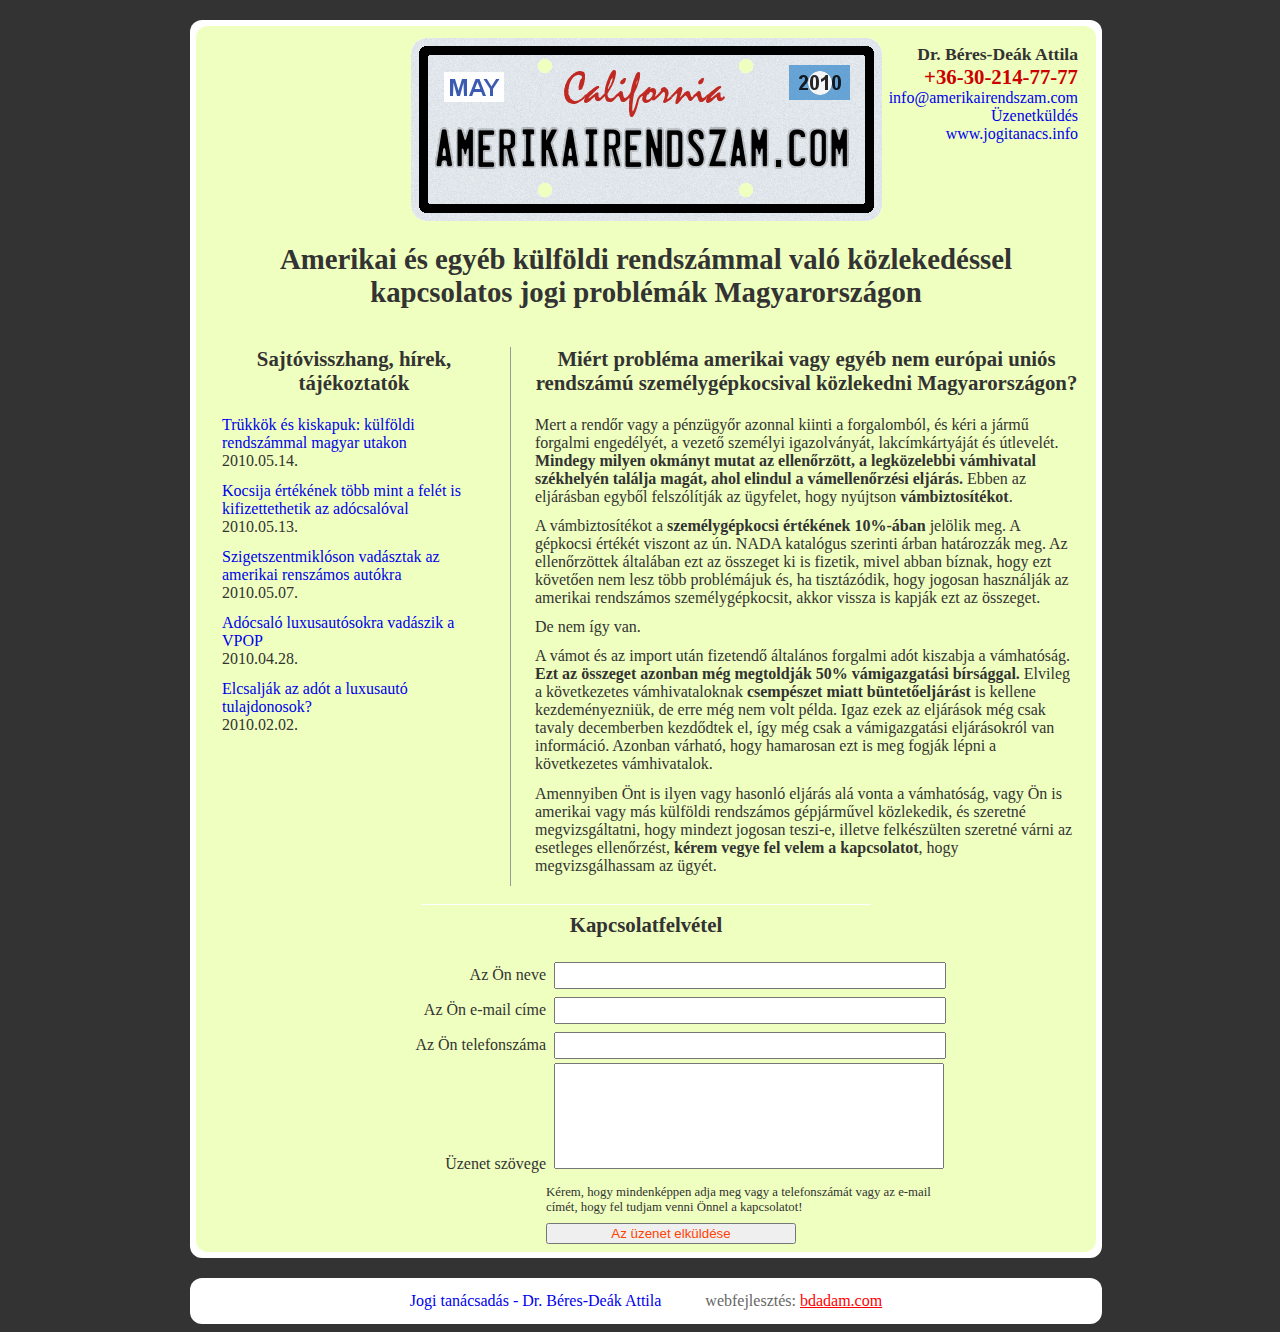
==== index.html @ 933d0d34 "migrated content" ====
<!DOCTYPE html>
<html lang="hu">
<head>
<meta charset="utf-8" />
<title>Amerikai rendszámos és más külföldi rendszámos autók jogi problémái</title>
<meta name="description" content="Amerikai és más külföldi rendszámmal való közlekedés jogi problémái, lefoglalt autó, jogtalan VPOP bírság elkerülése." />
<link rel="stylesheet" href="/static/css/page.min.css?_=20120702" />
<link rel="icon" type="image/vnd.microsoft.icon" href="/favicon.ico" />
</head>
<body>
<div id="container">
<div class="white-border">
<div class="white-border-inner">
<div id="header">
<img id="logo" src="/static/img/rendszam.png?_=20120702" alt="amerikairendszam.com logó" />
<div id="topcontacts">
<ul>
<li><span class="myname">Dr. Béres-Deák Attila</span></li>
<li><span class="phone">+36-30-214-77-77</span></li>
<li><a href="mailto:info@amerikairendszam.com">info@amerikairendszam.com</a></li>
<li><a href="#contact">Üzenetküldés</a></li>
<li><a href="http://www.jogitanacs.info/">www.jogitanacs.info</a></li>
</ul>
</div>
<h1>Amerikai és egyéb külföldi rendszámmal való közlekedéssel kapcsolatos jogi problémák Magyarországon</h1>
</div>
<div id="content-container-right">
<div id="content-right">
<h2 class="question">Miért probléma amerikai vagy egyéb nem európai uniós rendszámú személygépkocsival közlekedni Magyarországon?</h2>
<p class="answer">
Mert a rendőr vagy a pénzügyőr azonnal kiinti a forgalomból,
és kéri a jármű forgalmi engedélyét, a vezető személyi igazolványát,
lakcímkártyáját és útlevelét.
<b>Mindegy milyen okmányt mutat az ellenőrzött,
a legközelebbi vámhivatal székhelyén találja magát,
ahol elindul a vámellenőrzési eljárás.</b>
Ebben az eljárásban egyből felszólítják az ügyfelet,
hogy nyújtson <b>vámbiztosítékot</b>.
</p>
<p class="answer">
A vámbiztosítékot a <b>személygépkocsi értékének 10%-ában</b> jelölik meg.
A gépkocsi értékét viszont az ún. NADA katalógus szerinti árban határozzák meg.
Az ellenőrzöttek általában ezt az összeget ki is fizetik, mivel abban bíznak,
hogy ezt követően nem lesz több problémájuk és,
ha tisztázódik, hogy jogosan használják az amerikai rendszámos személygépkocsit,
akkor vissza is kapják ezt az összeget.
</p>
<p class="answer">
De nem így van.
</p>
<p class="answer">
A vámot és az import után fizetendő általános forgalmi adót kiszabja a vámhatóság.
<b>Ezt az összeget azonban még megtoldják 50% vámigazgatási bírsággal.</b>
Elvileg a következetes vámhivataloknak <b>csempészet miatt büntetőeljárást</b> is kellene kezdeményezniük,
de erre még nem volt példa. Igaz ezek az eljárások még csak tavaly decemberben kezdődtek el,
így még csak a vámigazgatási eljárásokról van információ.
Azonban várható, hogy hamarosan ezt is meg fogják lépni a következetes vámhivatalok.
</p>
<p class="answer">
Amennyiben Önt is ilyen vagy hasonló eljárás alá vonta a vámhatóság,
vagy Ön is amerikai vagy más külföldi rendszámos gépjárművel közlekedik,
és szeretné megvizsgáltatni, hogy mindezt jogosan teszi-e,
illetve felkészülten szeretné várni az esetleges ellenőrzést,
<b>kérem vegye fel velem a kapcsolatot</b>, hogy megvizsgálhassam az ügyét.
</p>
</div>
</div>
<div id="content-container-left">
<div id="content-left">
<h2>Sajtóvisszhang, hírek, tájékoztatók</h2>
<ul>
<li><a href="http://www.indexfejer.hu/index.php?option=com_content&amp;view=article&amp;id=2455:truekkoek-es-kiskapuk-kuelfoeldi-rendszammal-magyar-utakon">Trükkök és kiskapuk: külföldi rendszámmal magyar utakon</a><br />2010.05.14.</li>
<li><a href="http://www.vaminfo.hu/News/Details/Kocsija-ertekenek-tobb-mint-a-felet-is-kifizettethetik-az-adocsaloval">Kocsija értékének több mint a felét is kifizettethetik az adócsalóval</a><br />2010.05.13.</li>
<li><a href="http://automenedzser.hu/vezetes/20100507_szigetszentmiklos.aspx">Szigetszentmiklóson vadásztak az amerikai renszámos autókra</a><br />2010.05.07.</li>
<li><a href="http://www.origo.hu/auto/20100423-adocsalo-luxusautosokra-vadasztunk-a-vamosokkal.html">Adócsaló luxusautósokra vadászik a VPOP</a><br />2010.04.28.</li>
<li><a href="http://www.klubradio.hu/cikk.php?id=16&amp;cid=102854">Elcsalják az adót a luxusautó tulajdonosok?</a><br />2010.02.02.</li>
</ul>
</div>
</div>
<div style="clear: both;"></div>
<div id="contact">
<div class="horiz-separator"></div>
<h2>Kapcsolatfelvétel</h2>
<form action="/" id="contact_form" method="post">
<fieldset>
<label for="contact_name">Az Ön neve</label>
<input id="contact_name" name="name" type="text" />
<br />
<label for="contact_email">Az Ön e-mail címe</label>
<input id="contact_email" name="email" type="text" />
<br />
<label for="contact_phone">Az Ön telefonszáma</label>
<input id="contact_phone" name="phone" type="text" />
<br />
<label for="contact_msg">Üzenet szövege</label>
<textarea id="contact_msg" rows="6" cols="44" name="msg"></textarea>
<span class="contact-hint">Kérem, hogy mindenképpen adja meg vagy a telefonszámát vagy az e-mail címét, hogy fel tudjam venni Önnel a kapcsolatot!</span>
<input type="submit" value="Az üzenet elküldése" />
</fieldset>
</form>
<script>
    (function() {
        var form = document.querySelector('#contact_form');
        form.addEventListener('submit', function(e) {
            if (!form.phone.value && !form.email.value) {
                e.preventDefault();
                alert('Kérem, legalább e-mail címet vagy telefonszámot adjon meg, hogy fel tudjam venni Önnel a kapcsolatot!');
                return;
            }
        });
    }());
</script>
</div>
</div>
</div>
<div id="footer" class="white-border">
<ul>
<li><a href="http://www.jogitanacs.info">Jogi tanácsadás - Dr. Béres-Deák Attila</a></li>
<li><a class="webdev" href="http://bdadam.com/"><span class="webdev">webfejlesztés: </span><span class="bdadam">bdadam.com</span></a></li>
</ul>
</div>
</div>
<script>
var _gaq = _gaq || [];
_gaq.push(['_setAccount', 'UA-36353861-2']);
_gaq.push(['_trackPageview']);
(function() {
var ga = document.createElement('script');
ga.src = 'https://www.google-analytics.com/ga.js';
var s = document.getElementsByTagName('script')[0]; s.parentNode.insertBefore(ga, s);
})();
</script>
</body>
</html>
---- static/css/page.min.css ----
body,div,span,p,ul,li,h1,h2,h3,h4,h5,h6{margin:0;padding:0;}textarea{resize:none;}a:link,a:visited,a:hover,a:active{color:#00e;text-decoration:none;}a:hover,a:active{text-decoration:underline;}li{list-style:none;list-style-type:none;list-style-position:inside;}h1{font-size:1.8em;text-align:center;margin:18px auto 38px auto;padding:0 18px;}h2{font-size:1.3em;text-align:center;margin-bottom:1em;}body{background-color:#333;font-family:Garamond,serif;font-size:12pt;color:#333;}#header{position:relative;text-align:center;}#logo{margin:12px auto auto auto;text-align:center;width:471px;height:183px;}#topcontacts{position:absolute;top:18px;right:18px;text-align:right;}.phone{color:#c00;font-weight:bold;font-size:1.3em;}.myname{font-weight:bold;font-size:1.1em;}#container{width:900px;margin:0 auto;position:relative;}.white-border{width:100%;-moz-border-radius:12px;-webkit-border-radius:12px;border-radius:12px;margin:20px auto 0 auto;background-color:#fff;position:relative;padding:6px;}.white-border-inner{background-color:#EFFFBF;-moz-border-radius:12px;-webkit-border-radius:12px;border-radius:12px;width:100%;position:relative;}#content-container-right{float:right;width:65%;border-left:1px solid #999;}#content-right{margin:0 18px 0 24px;}#content-container-left{width:34%;float:right;}#content-left{margin:0 24px 0 18px;}#content-left li{margin:0 0 12px 0;}.answer{margin-bottom:.7em;}.horiz-separator{width:50%;margin:18px auto 8px auto;border-top:1px solid #fff;}#contact{clear:both;position:relative;}#contact_form{width:600px;margin:0 auto;}#contact_form fieldset{position:relative;width:100%;margin:0;padding:0;border:none;}#contact_form label{width:200px;display:inline-block;padding:4px 4px 4px 0;text-align:right;}#contact_form input[type=text]{width:388px;margin:4px 0 4px 0;padding:4px 0;right:0;}#contact_form input[type=submit]{width:250px;margin:8px auto 8px auto;text-align:center;left:200px;position:relative;color:#ff4200;}#contact_form textarea{width:384px;height:100px;padding:2px;}.contact-hint{font-size:.8em;width:400px;margin:8px 0 0 auto;display:block;}#footer{position:relative;margin:20px auto 8px auto;text-align:center;}#footer ul{width:100%;margin:8px 0 8px 0;}#footer li{display:inline;list-style:none;list-style-type:none;list-style-position:inside;padding:0 20px 0 20px;}#footer a{text-decoration:none!important;}.bdadam{color:#f00;text-decoration:underline;}.webdev{color:#666;text-decoration:none;}
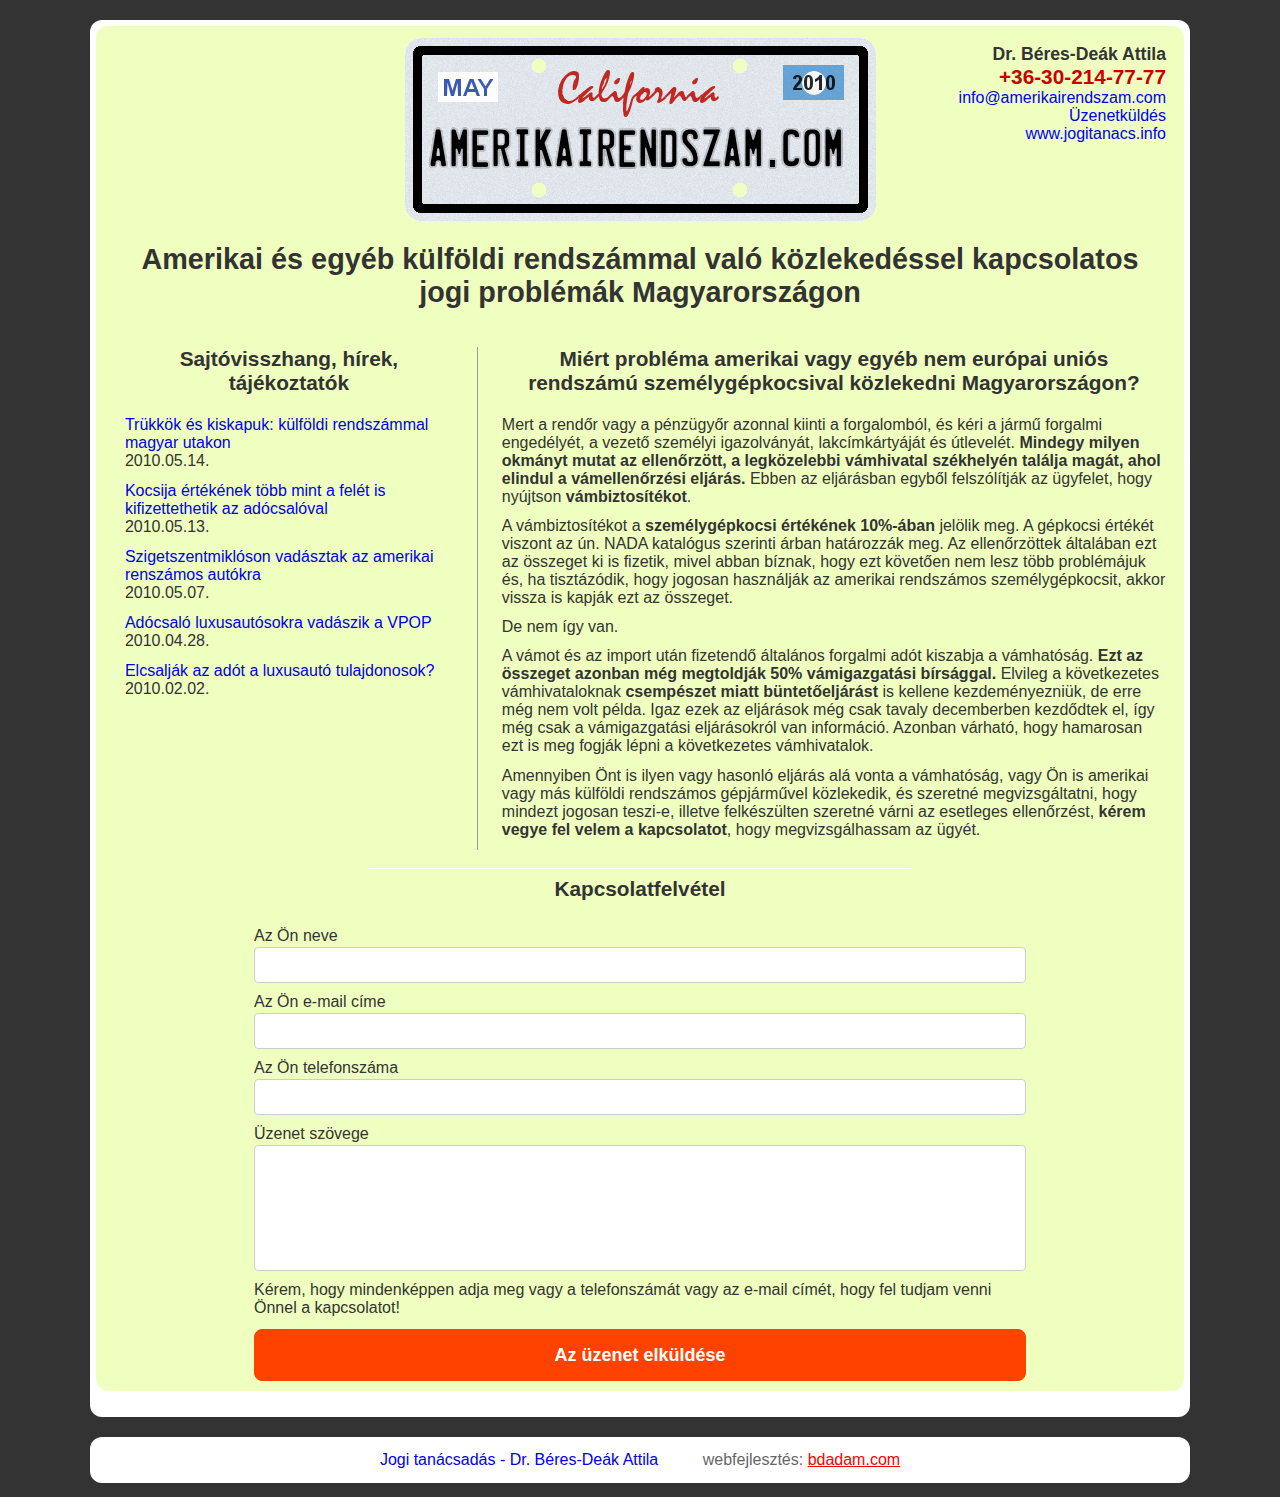
==== commit b2d91edf: "some responsive design" ====
--- a/index.html
+++ b/index.html
@@ -1,4 +1,3 @@
-
 <!DOCTYPE html>
 <html lang="hu">
 <head>
@@ -6,7 +5,8 @@
 <title>Amerikai rendszámos és más külföldi rendszámos autók jogi problémái</title>
 <meta name="description" content="Amerikai és más külföldi rendszámmal való közlekedés jogi problémái, lefoglalt autó, jogtalan VPOP bírság elkerülése." />
 <link rel="stylesheet" href="/static/css/page.min.css?_=20120702" />
-<link rel="icon" type="image/vnd.microsoft.icon" href="/favicon.ico" />
+<link rel="canonical" href="https://www.amerikairendszam.com/" />
+<meta name="viewport" content="width=device-width, initial-scale=1">
 </head>
 <body>
 <div id="container">
@@ -82,21 +82,21 @@
 <div id="contact">
 <div class="horiz-separator"></div>
 <h2>Kapcsolatfelvétel</h2>
-<form action="/" id="contact_form" method="post">
+<form name="contact" method="POST" netlify id="contact_form" action="/message-success">
 <fieldset>
 <label for="contact_name">Az Ön neve</label>
 <input id="contact_name" name="name" type="text" />
-<br />
+
 <label for="contact_email">Az Ön e-mail címe</label>
 <input id="contact_email" name="email" type="text" />
-<br />
+
 <label for="contact_phone">Az Ön telefonszáma</label>
 <input id="contact_phone" name="phone" type="text" />
-<br />
+
 <label for="contact_msg">Üzenet szövege</label>
 <textarea id="contact_msg" rows="6" cols="44" name="msg"></textarea>
 <span class="contact-hint">Kérem, hogy mindenképpen adja meg vagy a telefonszámát vagy az e-mail címét, hogy fel tudjam venni Önnel a kapcsolatot!</span>
-<input type="submit" value="Az üzenet elküldése" />
+<button type="submit">Az üzenet elküldése</button>
 </fieldset>
 </form>
 <script>
@@ -116,7 +116,7 @@
 </div>
 <div id="footer" class="white-border">
 <ul>
-<li><a href="http://www.jogitanacs.info">Jogi tanácsadás - Dr. Béres-Deák Attila</a></li>
+<li><a href="https://www.jogitanacs.info">Jogi tanácsadás - Dr. Béres-Deák Attila</a></li>
 <li><a class="webdev" href="http://bdadam.com/"><span class="webdev">webfejlesztés: </span><span class="bdadam">bdadam.com</span></a></li>
 </ul>
 </div>
--- a/static/css/page.min.css
+++ b/static/css/page.min.css
@@ -1 +1,250 @@
-body,div,span,p,ul,li,h1,h2,h3,h4,h5,h6{margin:0;padding:0;}textarea{resize:none;}a:link,a:visited,a:hover,a:active{color:#00e;text-decoration:none;}a:hover,a:active{text-decoration:underline;}li{list-style:none;list-style-type:none;list-style-position:inside;}h1{font-size:1.8em;text-align:center;margin:18px auto 38px auto;padding:0 18px;}h2{font-size:1.3em;text-align:center;margin-bottom:1em;}body{background-color:#333;font-family:Garamond,serif;font-size:12pt;color:#333;}#header{position:relative;text-align:center;}#logo{margin:12px auto auto auto;text-align:center;width:471px;height:183px;}#topcontacts{position:absolute;top:18px;right:18px;text-align:right;}.phone{color:#c00;font-weight:bold;font-size:1.3em;}.myname{font-weight:bold;font-size:1.1em;}#container{width:900px;margin:0 auto;position:relative;}.white-border{width:100%;-moz-border-radius:12px;-webkit-border-radius:12px;border-radius:12px;margin:20px auto 0 auto;background-color:#fff;position:relative;padding:6px;}.white-border-inner{background-color:#EFFFBF;-moz-border-radius:12px;-webkit-border-radius:12px;border-radius:12px;width:100%;position:relative;}#content-container-right{float:right;width:65%;border-left:1px solid #999;}#content-right{margin:0 18px 0 24px;}#content-container-left{width:34%;float:right;}#content-left{margin:0 24px 0 18px;}#content-left li{margin:0 0 12px 0;}.answer{margin-bottom:.7em;}.horiz-separator{width:50%;margin:18px auto 8px auto;border-top:1px solid #fff;}#contact{clear:both;position:relative;}#contact_form{width:600px;margin:0 auto;}#contact_form fieldset{position:relative;width:100%;margin:0;padding:0;border:none;}#contact_form label{width:200px;display:inline-block;padding:4px 4px 4px 0;text-align:right;}#contact_form input[type=text]{width:388px;margin:4px 0 4px 0;padding:4px 0;right:0;}#contact_form input[type=submit]{width:250px;margin:8px auto 8px auto;text-align:center;left:200px;position:relative;color:#ff4200;}#contact_form textarea{width:384px;height:100px;padding:2px;}.contact-hint{font-size:.8em;width:400px;margin:8px 0 0 auto;display:block;}#footer{position:relative;margin:20px auto 8px auto;text-align:center;}#footer ul{width:100%;margin:8px 0 8px 0;}#footer li{display:inline;list-style:none;list-style-type:none;list-style-position:inside;padding:0 20px 0 20px;}#footer a{text-decoration:none!important;}.bdadam{color:#f00;text-decoration:underline;}.webdev{color:#666;text-decoration:none;}+
+html {
+    box-sizing: border-box;
+}
+
+*,*:before,*:after {
+    box-sizing: inherit;
+}
+
+body,
+div,
+span,
+p,
+ul,
+li,
+h1,
+h2,
+h3,
+h4,
+h5,
+h6 {
+    margin: 0;
+    padding: 0;
+}
+
+textarea {
+    resize: none;
+}
+
+a:link,
+a:visited,
+a:hover,
+a:active {
+    color: #00e;
+    text-decoration: none;
+}
+
+a:hover,
+a:active {
+    text-decoration: underline;
+}
+
+li {
+    list-style: none;
+    list-style-type: none;
+    list-style-position: inside;
+}
+
+h1 {
+    font-size: 1.8em;
+    text-align: center;
+    margin: 18px auto 38px auto;
+    padding: 0 18px;
+}
+
+h2 {
+    font-size: 1.3em;
+    text-align: center;
+    margin-bottom: 1em;
+}
+
+body {
+    background-color: #333;
+    color: #333;
+    font-size: 1rem;
+    font-family: -apple-system, BlinkMacSystemFont, "Segoe UI", Roboto, Helvetica, Arial, sans-serif, "Apple Color Emoji", "Segoe UI Emoji", "Segoe UI Symbol";
+
+}
+
+#header {
+    position: relative;
+    text-align: center;
+}
+
+#logo {
+    margin: 12px auto auto auto;
+    text-align: center;
+    max-width: 471px;
+    width: 100%;
+    /* height: 183px; */
+}
+
+@media (min-width: 1000px) {
+    #topcontacts {
+        position: absolute;
+        top: 18px;
+        right: 18px;
+        text-align: right;
+    }
+}
+
+.phone {
+    color: #c00;
+    font-weight: bold;
+    font-size: 1.3em;
+}
+
+.myname {
+    font-weight: bold;
+    font-size: 1.1em;
+}
+
+#container {
+    max-width: 1100px;
+    margin: 0 auto;
+    position: relative;
+}
+
+.white-border {
+    background-color: #fff;
+}
+
+@media (min-width: 1000px) {
+    .white-border {
+        border-radius: 12px;
+        margin: 20px auto 0 auto;
+        position: relative;
+        padding: 6px;
+    }
+
+    .white-border-inner {
+        background-color: #EFFFBF;
+        border-radius: 12px;
+        width: 100%;
+        position: relative;
+    }
+}
+
+.white-border-inner {
+    background-color: #EFFFBF;
+}
+
+@media (min-width: 1000px) {
+    #content-container-right {
+        float: right;
+        width: 65%;
+        border-left: 1px solid #999;
+    }
+}
+
+#content-right {
+    margin: 0 18px 0 24px;
+}
+
+@media (min-width: 1000px) {
+    #content-container-left {
+        width: 34%;
+        float: right;
+    }
+}
+#content-left {
+    margin: 0 24px 0 18px;
+}
+
+#content-left li {
+    margin: 0 0 12px 0;
+}
+
+.answer {
+    margin-bottom: .7em;
+}
+
+.horiz-separator {
+    width: 50%;
+    margin: 18px auto 8px auto;
+    border-top: 1px solid #fff;
+}
+
+#contact {
+    clear: both;
+    position: relative;
+}
+
+#contact_form {
+    max-width: 800px;
+    margin: 20px auto;
+}
+
+#contact_form fieldset {
+    border: 0;
+}
+
+#contact_form label {
+    display: block;
+    margin-bottom: 2px;
+}
+
+#contact_form button {
+    width: 100%;
+    display: block;
+    padding: 16px 30px;
+    line-height: 1;
+    font-size: 1.125rem;
+    color: #ff4200;
+    border: 1px solid #ff4200;
+    background-color: #ff4200;
+    color: #fff;
+    border-radius: 8px;
+    margin-top: 12px;
+    font-weight: 600;
+    cursor: pointer;
+}
+
+#contact_form input, #contact_form textarea {
+    display: block;
+    width: 100%;
+    margin-bottom: 10px;
+    padding: 8px;
+    border-radius: 4px;
+    background-color: #fff;
+    border: 1px solid #cdcdcd;
+    font-size: inherit;
+}
+
+.contact-hint {
+    margin: 12px auto;
+}
+
+#footer {
+    position: relative;
+    margin: 20px auto 8px auto;
+    text-align: center;
+}
+
+#footer ul {
+    width: 100%;
+    margin: 8px 0 8px 0;
+}
+
+#footer li {
+    display: inline;
+    list-style: none;
+    list-style-type: none;
+    list-style-position: inside;
+    padding: 0 20px 0 20px;
+}
+
+#footer a {
+    text-decoration: none !important;
+}
+
+.bdadam {
+    color: #f00;
+    text-decoration: underline;
+}
+
+.webdev {
+    color: #666;
+    text-decoration: none;
+}